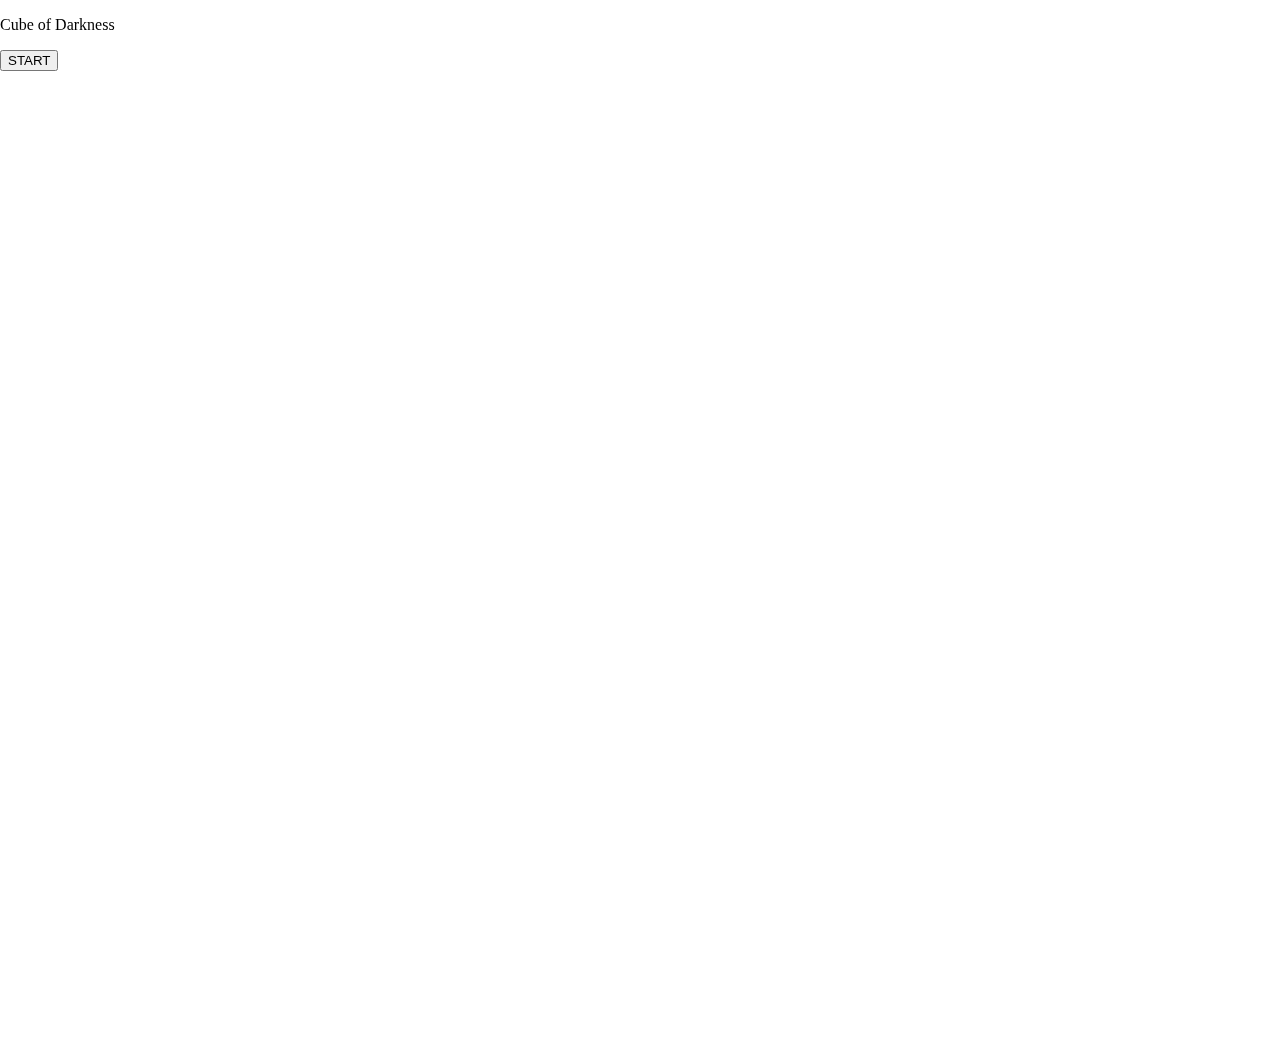
==== index.html @ d04923cf "Rename title/index.html to index.html" ====
<!DOCTYPE html>
<html lang="ja">
<head>
    <meta charset="UTF-8">
    <meta name="viewport" content="width=device-width, initial-scale=1.0">
    <title>Document</title>
</head>
<body>
    <div class="spot"></div>
    <div id="cubeContainer"></div>
    <div class = "spot">
        <p id = "Title">Cube of Darkness</p>
        <div id = "HoverArea">
            <button id = "STARTbutton" onclick="location.href = 'Stage_Select.html'">START</button>
        </div>
    </div>
    <div class = "player"></div>
    <div class = "goal"></div>
    <link rel = "stylesheet" href = "Title.css">
    <link rel = "stylesheet" href = "Spot_Light.css">
        
    <script src = "Title.js"></script>
    <script src = "Spot_Light.js"></script>
    <script src = "main.js"></script>
</body>
</html>
---- Spot_Light.css ----
.spot{
    position: fixed;
    top: 0;
    left: 0;
    width: 100%;
    height: 100%;
}

.cube {
    position: absolute;
    width: 5px;
    height: 5px;
    background-color: whites;
    z-index: 10; /* キューブを前面に表示 */
}
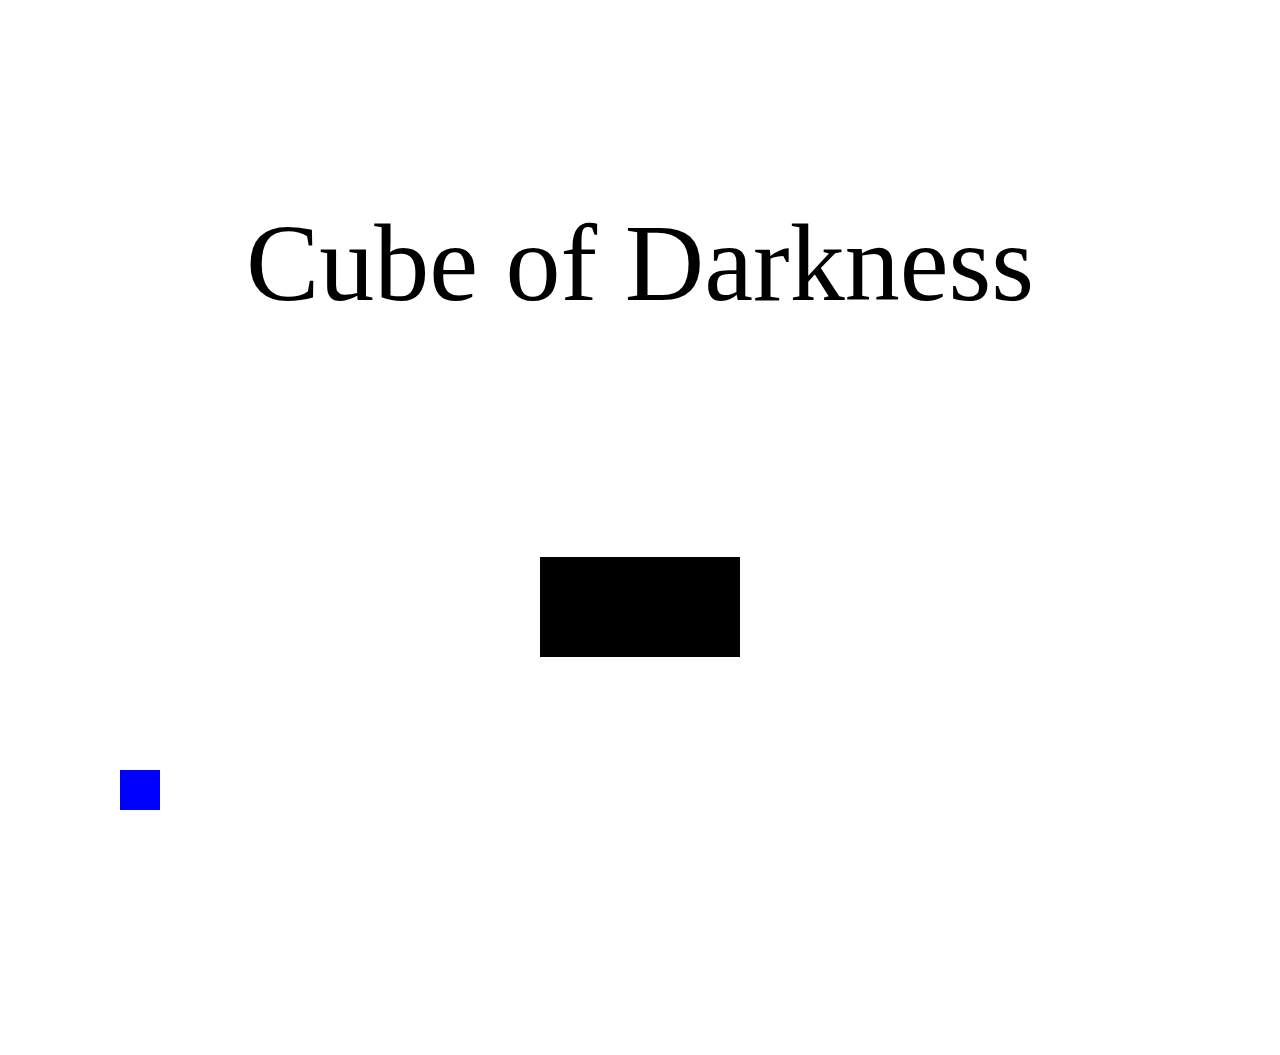
==== commit 220dce71: "Rename title/index.html to index.html" ====
--- a/index.html
+++ b/index.html
@@ -11,16 +11,16 @@
     <div class = "spot">
         <p id = "Title">Cube of Darkness</p>
         <div id = "HoverArea">
-            <button id = "STARTbutton" onclick="location.href = 'Stage_Select.html'">START</button>
+            <button id = "STARTbutton" onclick="location.href = '../stage_select/Stage_Select.html'">START</button>
         </div>
     </div>
     <div class = "player"></div>
     <div class = "goal"></div>
-    <link rel = "stylesheet" href = "Title.css">
-    <link rel = "stylesheet" href = "Spot_Light.css">
+    <link rel = "stylesheet" href = "./title.css">
+    <link rel = "stylesheet" href = "../Spot_Light.css">
         
-    <script src = "Title.js"></script>
-    <script src = "Spot_Light.js"></script>
-    <script src = "main.js"></script>
+    <script src = "./title.js"></script>
+    <script src = "../Spot_Light.js"></script>
+    <script src = "../main.js"></script>
 </body>
 </html>
--- a/title.css
+++ b/title.css
@@ -0,0 +1,65 @@
+@font-face{
+    font-family:'game';
+    src:url('KH-Dot-Kodenmachou-16.ttf') format('truetype');
+}
+
+html{
+    background-color: white;
+}
+
+#Title{
+    font-family:'game';
+    color: black;
+    text-align: center;
+    font-size: 110px;
+    margin-top: 200px;
+}
+
+div{
+    text-align: center;
+}
+
+#STARTbutton{
+    font-family:'game';
+    opacity: 0;
+    width: 200px;
+    height: 100px;
+    font-size: 50px;
+    transform: translateX(-50%);
+    background-color: black;
+    color: white;
+    border: none;
+    transition: opacity 1s ease-in-out;
+    position: absolute;
+    visibility: hidden;
+}
+
+#HoverArea{
+    background-color: black;
+    width: 200px;
+    height: 100px;
+    margin: 0 auto;
+    margin-top: 230px;
+}
+
+#gameCanvas{
+    position: absolute;
+}
+
+.player {
+    width: 40px;
+    height: 40px;
+    background-color: blue;
+    position: absolute;
+    bottom: 90px;
+    left: 120px;
+}
+
+.goal {
+    width: 40px;
+    height: 40px;
+    background-color: yellow;
+    position: absolute;
+    bottom: 90px;
+    left: 1500px;
+}
